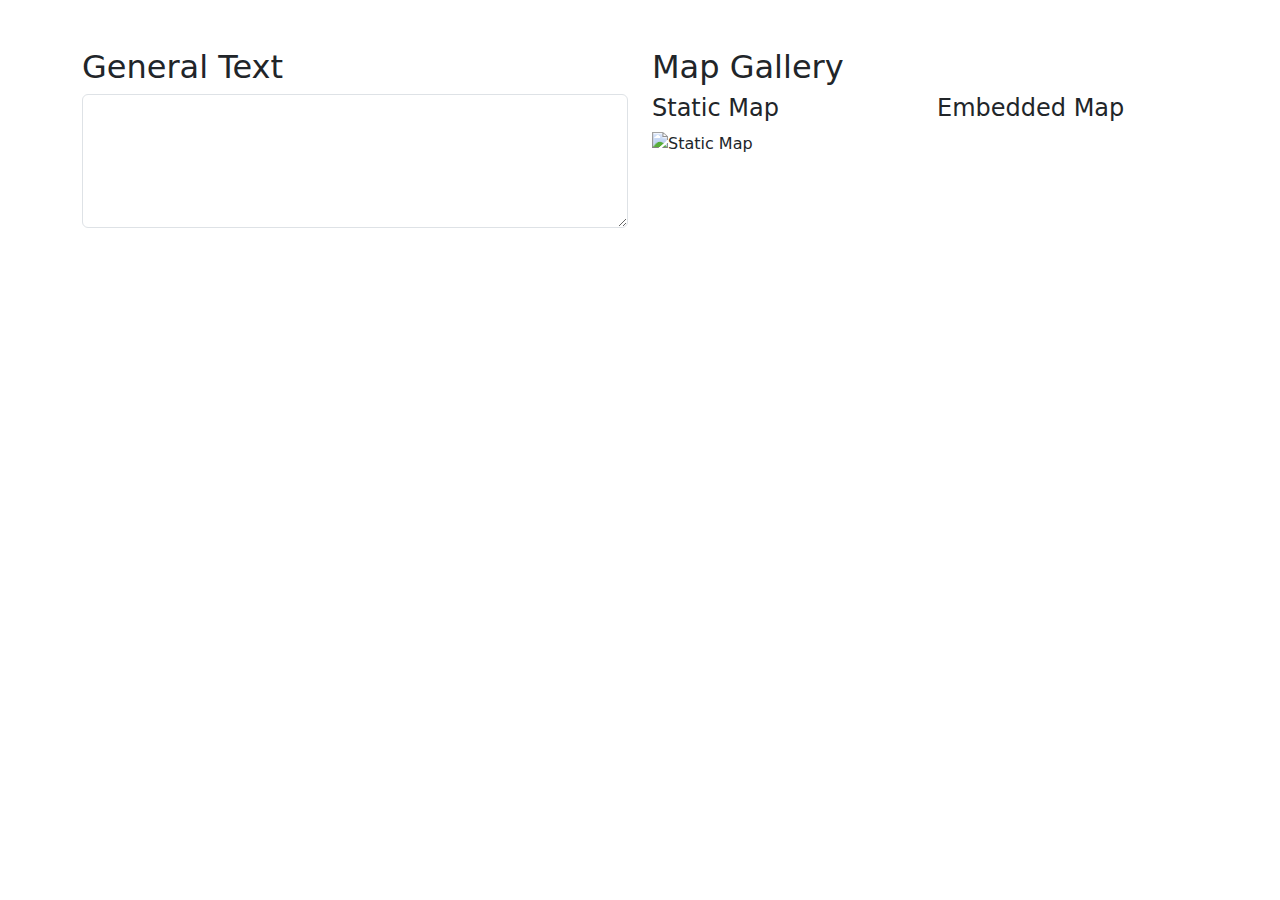
==== Bentway Resource Map.html @ 102f3375 "Create Bentway Resource Map.html" ====
<!DOCTYPE html>
<html lang="en">
<head>
  <meta charset="UTF-8">
  <meta name="viewport" content="width=device-width, initial-scale=1.0">
  <title>Map Gallery</title>
  <link rel="stylesheet" href="https://cdnjs.cloudflare.com/ajax/libs/bootstrap/5.2.3/css/bootstrap.min.css">
</head>
<body>

  <div class="container">
    <div class="row mt-5">
      <div class="col-md-6">
        <h2>General Text</h2>
        <textarea class="form-control" rows="5"></textarea>
      </div>
      <div class="col-md-6">
        <h2>Map Gallery</h2>
        <div class="row">
          <div class="col-md-6">
            <h4>Static Map</h4>
            <img src="path/to/static-map.jpg" alt="Static Map" class="img-fluid">
          </div>
          <div class="col-md-6">
            <h4>Embedded Map</h4>
            <iframe src="https://www.google.com/maps/embed?pb=!1m18!1m12!1m3!1d3056.4518162543734!2d-122.08430528423575!3d37.42228912916286!2m3!1f0!2f0!3f0!3m2!1i1024!2i768!4f13.1!3m3!1m2!1s0x808f7eef3f8e204d%3A0x27e7ea88c7552d14!2sGolden%20Gate%20Bridge!5e0!3m2!1sen!2sus!4v1632319404619!5m2!1sen!2sus" width="100%" height="250" style="border:0;" allowfullscreen="" loading="lazy"></iframe>
          </div>
        </div>
      </div>
    </div>
  </div>

  <script src="https://cdnjs.cloudflare.com/ajax/libs/bootstrap/5.2.3/js/bootstrap.bundle.min.js"></script>
</body>
</html>
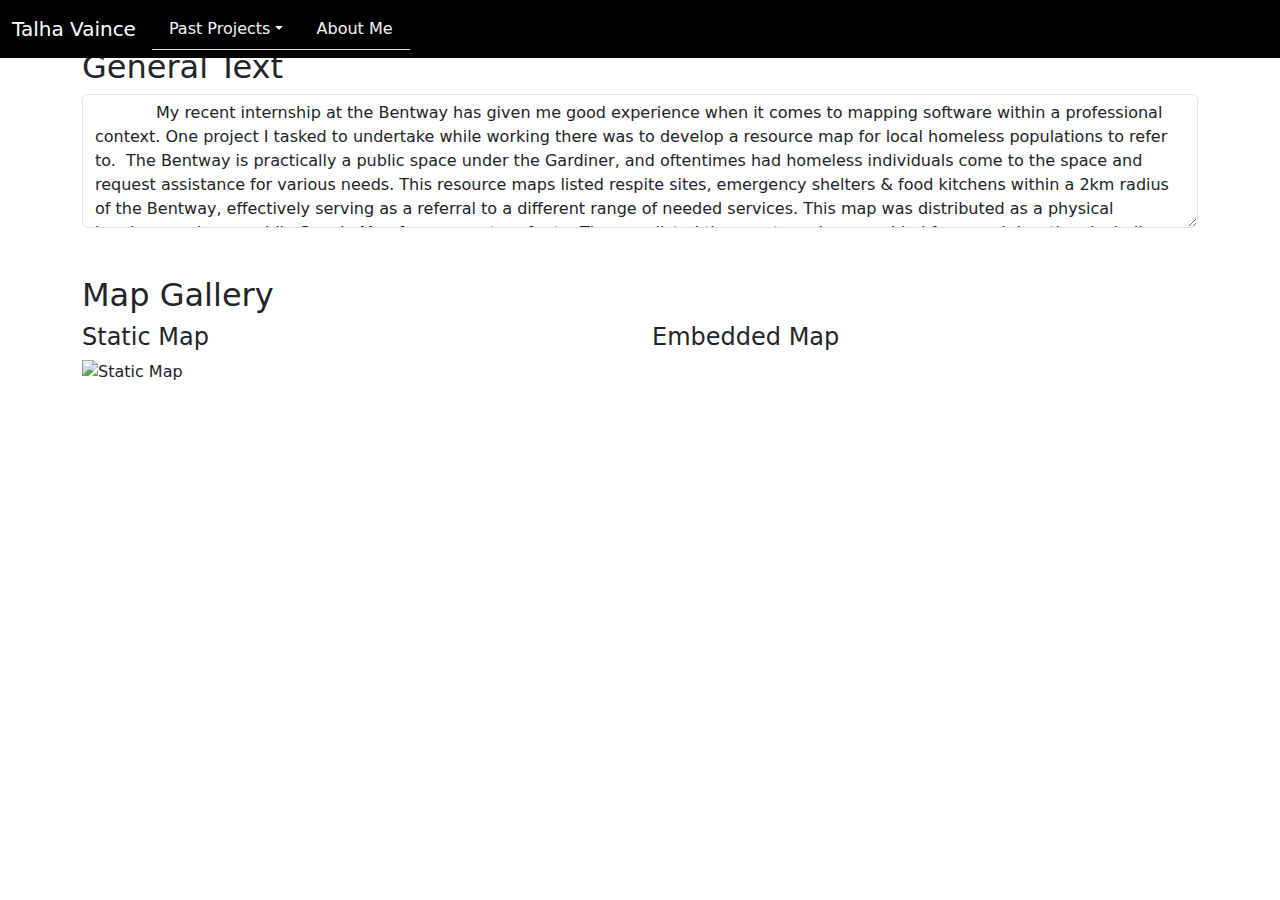
==== commit 27fb633c: "configuring page for resource map" ====
--- a/Bentway Resource Map.html
+++ b/Bentway Resource Map.html
@@ -7,29 +7,58 @@
   <link rel="stylesheet" href="https://cdnjs.cloudflare.com/ajax/libs/bootstrap/5.2.3/css/bootstrap.min.css">
 </head>
 <body>
-
+    <nav class="navbar navbar-expand-lg fixed-top" style="background-color: #000000;">
+        <div class="container-fluid" >
+            <a class="navbar-brand" href="index.html" style="color: white;">Talha Vaince</a>
+            <button class="navbar-toggler" type="button" data-bs-toggle="collapse" data-bs-target="#navbarNav"
+                aria-controls="navbarNav" aria-expanded="false" aria-label="Toggle navigation">
+                <span class="navbar-toggler-icon"></span>
+            </button>
+            <div class="collapse navbar-collapse" id="navbarNav">
+                 <!-- Nav tabs -->
+    <ul class="nav nav-tabs" id="myTab" role="tablist">
+      </li>
+      <li class="nav-item dropdown" role="presentation">
+          <button class="nav-link dropdown-toggle" data-bs-toggle="dropdown" href="#" role="button" aria-haspopup="true" aria-expanded="false" style="color:whitesmoke">Past Projects</button>
+          <div class="dropdown-menu">
+              <a class="dropdown-item" href="https://undergardinerprp.ca/learn/">Gardiner Archive Web Map</a>
+              <!-- <a class="dropdown-item" href="#">Bike Share Expansion in Toronto</a> -->
+              <a class="dropdown-item" href="#">Bentway Resource Map</a>
+              <a class="dropdown-item" href="Food Resource Map.html" >Food Resource Map</a>
+          </div>
+      </li>
+      <li class="nav-item">
+        <a class="nav-link" href="index.html" style="color:whitesmoke">About Me</a>
+    </li>
+  </ul>
+            </div>
+        </div>
+    </nav>
+    
   <div class="container">
     <div class="row mt-5">
-      <div class="col-md-6">
+      <div class="col-md-12">
         <h2>General Text</h2>
-        <textarea class="form-control" rows="5"></textarea>
+        <textarea class="form-control" rows="5">
+            My recent internship at the Bentway has given me good experience when it comes to mapping software within a professional context. One project I tasked to undertake while working there was to develop a resource map for local homeless populations to refer to.  The Bentway is practically a public space under the Gardiner, and oftentimes had homeless individuals come to the space and request assistance for various needs. This resource maps listed respite sites, emergency shelters & food kitchens within a 2km radius of the Bentway, effectively serving as a referral to a different range of needed services. This map was distributed as a physical brochure and as a public Google Map for anyone to refer to. The map listed the exact services provided from each location, including availability for showers, washrooms, food & harm reduction services. The static map developed for the physical brochure was made using QGIS. 
+        </textarea>
+      </div>
+    </div>
+    <div class="row mt-5">
+      <div class="col-md-12">
+        <h2>Map Gallery</h2>
       </div>
       <div class="col-md-6">
-        <h2>Map Gallery</h2>
-        <div class="row">
-          <div class="col-md-6">
-            <h4>Static Map</h4>
-            <img src="path/to/static-map.jpg" alt="Static Map" class="img-fluid">
-          </div>
-          <div class="col-md-6">
-            <h4>Embedded Map</h4>
-            <iframe src="https://www.google.com/maps/embed?pb=!1m18!1m12!1m3!1d3056.4518162543734!2d-122.08430528423575!3d37.42228912916286!2m3!1f0!2f0!3f0!3m2!1i1024!2i768!4f13.1!3m3!1m2!1s0x808f7eef3f8e204d%3A0x27e7ea88c7552d14!2sGolden%20Gate%20Bridge!5e0!3m2!1sen!2sus!4v1632319404619!5m2!1sen!2sus" width="100%" height="250" style="border:0;" allowfullscreen="" loading="lazy"></iframe>
-          </div>
-        </div>
+        <h4>Static Map</h4>
+        <img src="path/to/static-map.jpg" alt="Static Map" class="img-fluid">
+      </div>
+      <div class="col-md-6">
+        <h4>Embedded Map</h4>
+        <iframe src="https://www.google.com/maps/embed?pb=!1m18!1m12!1m3!1d3056.4518162543734!2d-122.08430528423575!3d37.42228912916286!2m3!1f0!2f0!3f0!3m2!1i1024!2i768!4f13.1!3m3!1m2!1s0x808f7eef3f8e204d%3A0x27e7ea88c7552d14!2sGolden%20Gate%20Bridge!5e0!3m2!1sen!2sus!4v1632319404619!5m2!1sen!2sus" width="100%" height="400" style="border:0;" allowfullscreen="" loading="lazy"></iframe>
       </div>
     </div>
   </div>
 
   <script src="https://cdnjs.cloudflare.com/ajax/libs/bootstrap/5.2.3/js/bootstrap.bundle.min.js"></script>
 </body>
-</html>+</html>
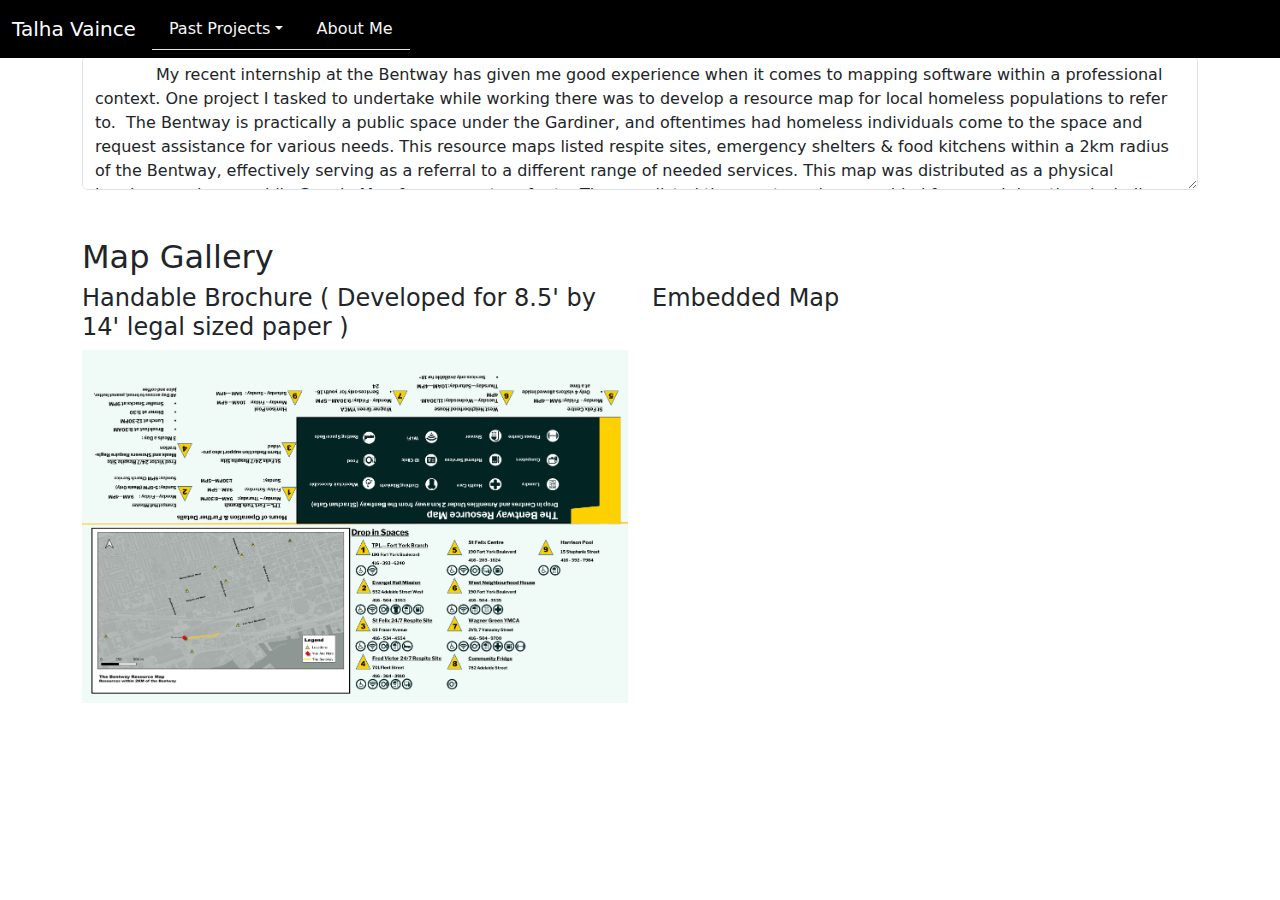
==== commit 972d5cf5: "Update Bentway Resource Map.html" ====
--- a/Bentway Resource Map.html
+++ b/Bentway Resource Map.html
@@ -21,9 +21,9 @@
       <li class="nav-item dropdown" role="presentation">
           <button class="nav-link dropdown-toggle" data-bs-toggle="dropdown" href="#" role="button" aria-haspopup="true" aria-expanded="false" style="color:whitesmoke">Past Projects</button>
           <div class="dropdown-menu">
-              <a class="dropdown-item" href="https://undergardinerprp.ca/learn/">Gardiner Archive Web Map</a>
+              <a class="dropdown-item" href="https://undergardinerprp.ca/learn/">Under Gardiner Archival Photo Map</a>
               <!-- <a class="dropdown-item" href="#">Bike Share Expansion in Toronto</a> -->
-              <a class="dropdown-item" href="#">Bentway Resource Map</a>
+              <a class="dropdown-item" href="Bentway Resource Map.html">Bentway Resource Map</a>
               <a class="dropdown-item" href="Food Resource Map.html" >Food Resource Map</a>
           </div>
       </li>
@@ -38,7 +38,7 @@
   <div class="container">
     <div class="row mt-5">
       <div class="col-md-12">
-        <h2>General Text</h2>
+        <h2></h2>
         <textarea class="form-control" rows="5">
             My recent internship at the Bentway has given me good experience when it comes to mapping software within a professional context. One project I tasked to undertake while working there was to develop a resource map for local homeless populations to refer to.  The Bentway is practically a public space under the Gardiner, and oftentimes had homeless individuals come to the space and request assistance for various needs. This resource maps listed respite sites, emergency shelters & food kitchens within a 2km radius of the Bentway, effectively serving as a referral to a different range of needed services. This map was distributed as a physical brochure and as a public Google Map for anyone to refer to. The map listed the exact services provided from each location, including availability for showers, washrooms, food & harm reduction services. The static map developed for the physical brochure was made using QGIS. 
         </textarea>
@@ -49,12 +49,12 @@
         <h2>Map Gallery</h2>
       </div>
       <div class="col-md-6">
-        <h4>Static Map</h4>
-        <img src="path/to/static-map.jpg" alt="Static Map" class="img-fluid">
+        <h4>Handable Brochure &lpar; Developed for 8.5' by 14' legal sized paper &rpar;</h4>
+        <img src="Resource Map Brochure for site.png" alt="Static Map" class="img-fluid">
       </div>
       <div class="col-md-6">
         <h4>Embedded Map</h4>
-        <iframe src="https://www.google.com/maps/embed?pb=!1m18!1m12!1m3!1d3056.4518162543734!2d-122.08430528423575!3d37.42228912916286!2m3!1f0!2f0!3f0!3m2!1i1024!2i768!4f13.1!3m3!1m2!1s0x808f7eef3f8e204d%3A0x27e7ea88c7552d14!2sGolden%20Gate%20Bridge!5e0!3m2!1sen!2sus!4v1632319404619!5m2!1sen!2sus" width="100%" height="400" style="border:0;" allowfullscreen="" loading="lazy"></iframe>
+        <iframe src="https://www.google.com/maps/d/embed?mid=1z522alauWYpNd1XOV1vhpvIzeIjNOcI&ehbc=2E312F" width="100%" height="400" style="border:0;" allowfullscreen="" loading="lazy"></iframe>
       </div>
     </div>
   </div>
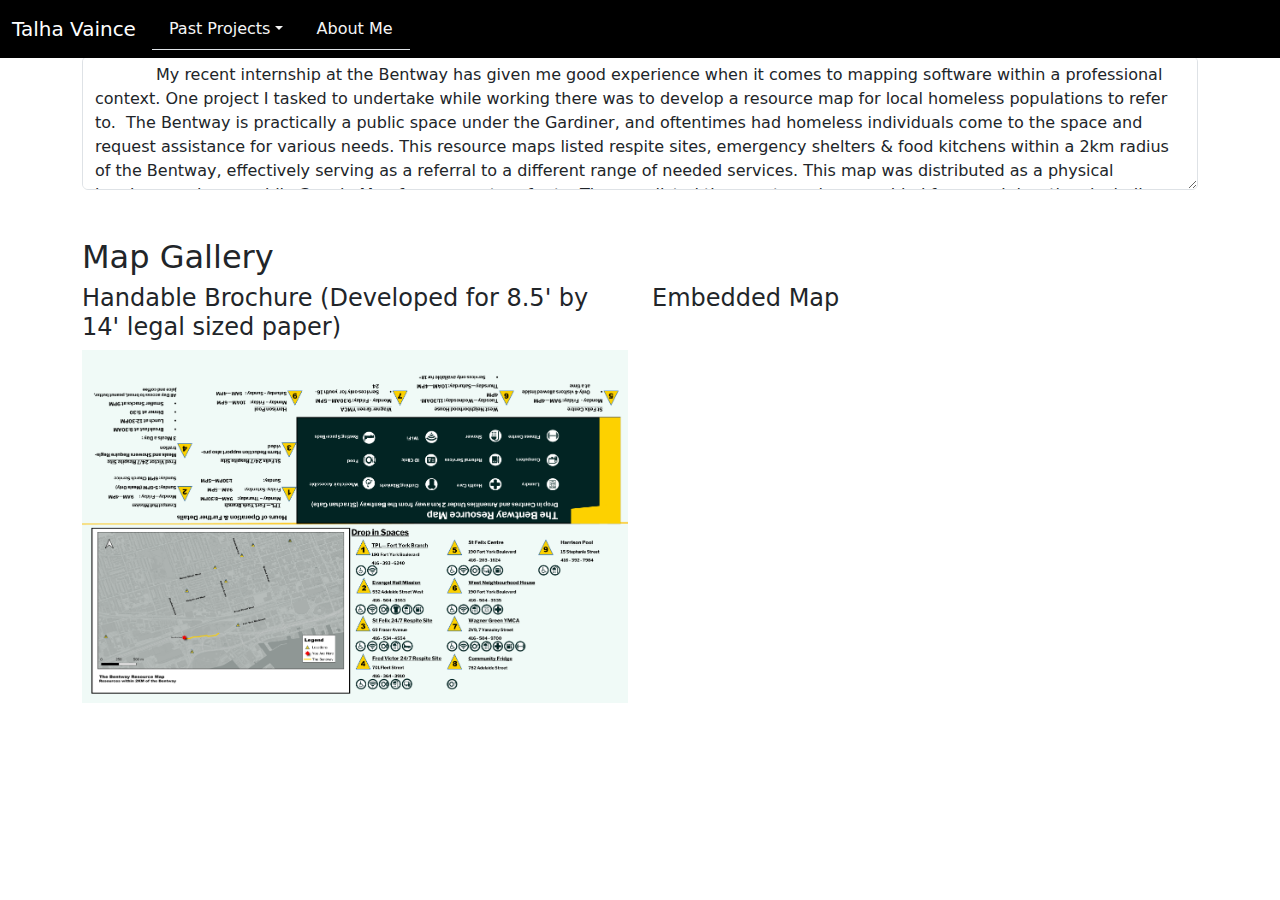
==== commit dffd771f: "gitgit" ====
--- a/Bentway Resource Map.html
+++ b/Bentway Resource Map.html
@@ -49,7 +49,7 @@
         <h2>Map Gallery</h2>
       </div>
       <div class="col-md-6">
-        <h4>Handable Brochure &lpar; Developed for 8.5' by 14' legal sized paper &rpar;</h4>
+        <h4>Handable Brochure &lpar;Developed for 8.5' by 14' legal sized paper&rpar;</h4>
         <img src="Resource Map Brochure for site.png" alt="Static Map" class="img-fluid">
       </div>
       <div class="col-md-6">
